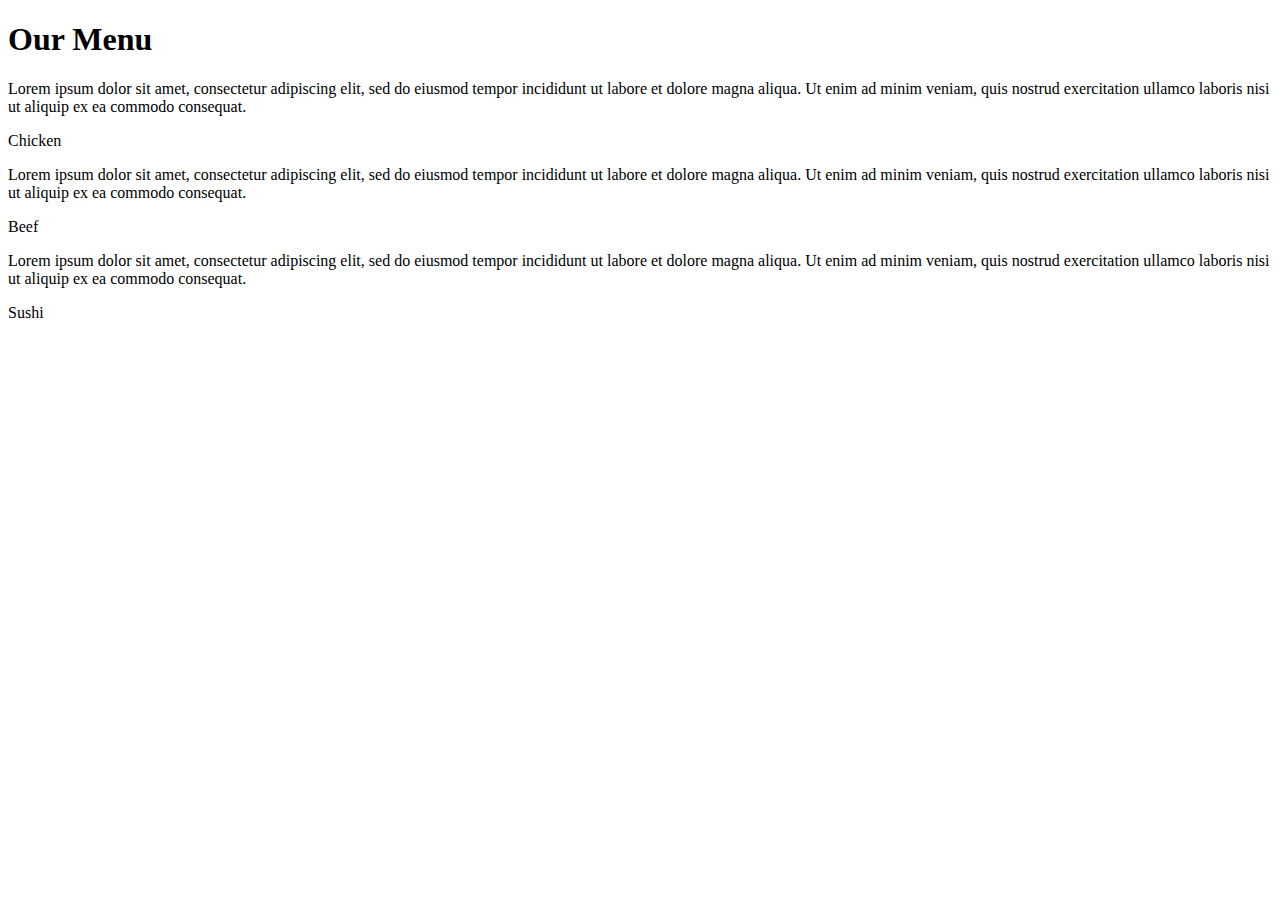
==== module2soln/index.html @ 9cadf842 "correction" ====
<!DOCTYPE html>
<html>
<head>
<meta charset="utf-8">
<meta name="viewport" content="width=device-width, initial-scale=1">
<link rel="stylesheet" href="../css/style.css">
<title>Assignment Solution for module 2</title>
</head>
<body>
<h1>Our Menu</h1>


<div class="row">

  <div id="p1" class="col-lg-3 col-md-5"><p>Lorem ipsum dolor sit amet, consectetur adipiscing elit, sed do eiusmod tempor incididunt ut labore et dolore magna aliqua. Ut enim ad minim veniam, quis nostrud exercitation ullamco laboris nisi ut aliquip ex ea commodo consequat.</p>
    <div class="p3" id="p2">Chicken</div>
  </div>

  <div id="p1" class="col-lg-3 col-md-5"><p>Lorem ipsum dolor sit amet, consectetur adipiscing elit, sed do eiusmod tempor incididunt ut labore et dolore magna aliqua. Ut enim ad minim veniam, quis nostrud exercitation ullamco laboris nisi ut aliquip ex ea commodo consequat.</p>
    <div class="p4" id="p2">Beef</div>
  </div>

  <div id="p1" class="col-lg-3 col-md-11"><p>Lorem ipsum dolor sit amet, consectetur adipiscing elit, sed do eiusmod tempor incididunt ut labore et dolore magna aliqua. Ut enim ad minim veniam, quis nostrud exercitation ullamco laboris nisi ut aliquip ex ea commodo consequat.</p>
    <div class="p5" id="p2">Sushi</div>
  </div>

</div>

</body>
</html>
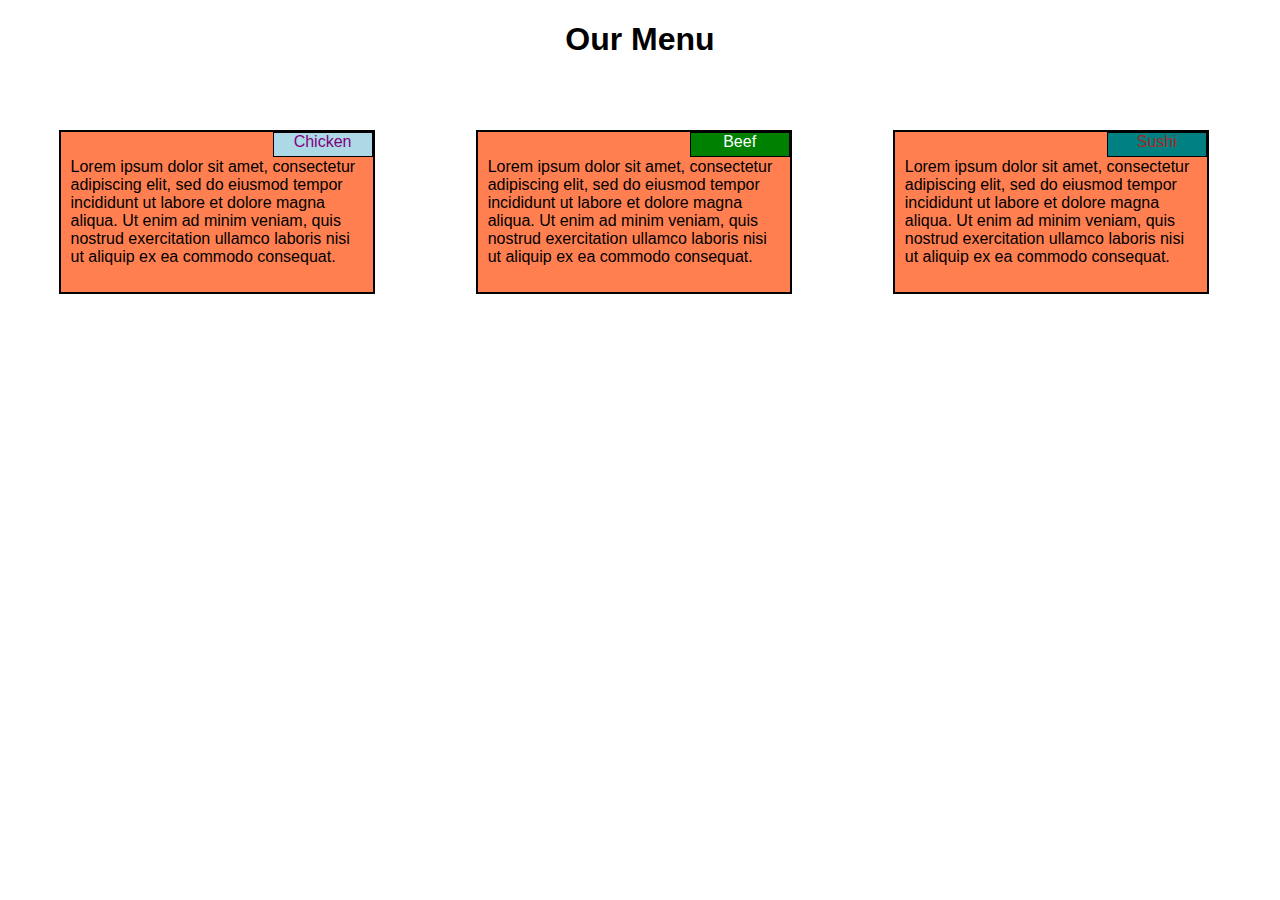
==== commit f11d288b: "assignment2" ====
--- a/module2soln/index.html
+++ b/module2soln/index.html
@@ -3,7 +3,7 @@
 <head>
 <meta charset="utf-8">
 <meta name="viewport" content="width=device-width, initial-scale=1">
-<link rel="stylesheet" href="../css/style.css">
+<link rel="stylesheet" href="CSS/style.css">
 <title>Assignment Solution for module 2</title>
 </head>
 <body>
--- a/module2soln/CSS/style.css
+++ b/module2soln/CSS/style.css
@@ -0,0 +1,142 @@
+/********** Base styles **********/
+* {
+  box-sizing: border-box;
+  font-family: "Lucida Calligraphy", cursive, sans-serif;
+  color: black;
+}
+
+h1 {
+  text-align: center;
+}
+
+#p1{
+
+   /*margin-bottom: 15px;*/
+   position:relative;
+   border: 2px solid black;
+   background-color: coral;
+
+   padding: 10px;
+   margin: 4%;
+}
+
+#p2{
+    position:absolute;
+    top:0;
+    right:0;
+    width:100px;
+    height:25px;
+    text-align: center;
+    border: 1px solid black;
+    padding: auto;
+    
+}
+
+.p3 {
+	color:purple;
+  background-color:lightblue
+}
+
+.p4 {
+  color: white;
+  background-color:green
+}
+
+.p5 {
+	color: brown;
+  background-color:teal
+}
+
+
+/* Simple Responsive Framework. */
+.row {
+  width: 100%;
+}
+
+/********** Large devices only **********/
+@media (min-width: 1200px) {
+  .col-lg-1, .col-lg-2, .col-lg-3, .col-lg-4, .col-lg-5, .col-lg-6, .col-lg-7, .col-lg-8, .col-lg-9, .col-lg-10, .col-lg-11, .col-lg-12 {
+    float: left;
+    /*border: 1px solid green;*/
+  }
+  .col-lg-1 {
+    width: 8.33%;
+  }
+  .col-lg-2 {
+    width: 16.66%;
+  }
+  .col-lg-3 {
+    width: 25%;
+  }
+  .col-lg-4 {
+    width: 33.33%;
+  }
+  .col-lg-5 {
+    width: 41.66%;
+  }
+  .col-lg-6 {
+    width: 8.33%;
+  }
+  .col-lg-7 {
+    width: 58.33%;
+  }
+  .col-lg-8 {
+    width: 66.66%;
+  }
+  .col-lg-9 {
+    width: 74.99%;
+  }
+  .col-lg-10 {
+    width: 83.33%;
+  }
+  .col-lg-11 {
+    width: 91.66%;
+  }
+  .col-lg-12 {
+    width: 100%;
+  }
+}
+
+/********** Medium devices only **********/
+@media (min-width: 992px) and (max-width: 1199px) {
+  .col-md-1, .col-md-2, .col-md-3, .col-md-4, .col-md-5, .col-md-6, .col-md-7, .col-md-8, .col-md-9, .col-md-10, .col-md-11, .col-md-12 {
+    float: left;
+    /*border: 1px solid green;*/
+  }
+  .col-md-1 {
+    width: 8.33%;
+  }
+  .col-md-2 {
+    width: 16.66%;
+  }
+  .col-md-3 {
+    width: 25%;
+  }
+  .col-md-4 {
+    width: 33.33%;
+  }
+  .col-md-5 {
+    width: 41.66%;
+  }
+  .col-md-6 {
+    width: 50%;
+  }
+  .col-md-7 {
+    width: 58.33%;
+  }
+  .col-md-8 {
+    width: 66.66%;
+  }
+  .col-md-9 {
+    width: 74.99%;
+  }
+  .col-md-10 {
+    width: 83.33%;
+  }
+  .col-md-11 {
+    width: 91.66%;
+  }
+  .col-md-12 {
+    width: 100%;
+  }
+}